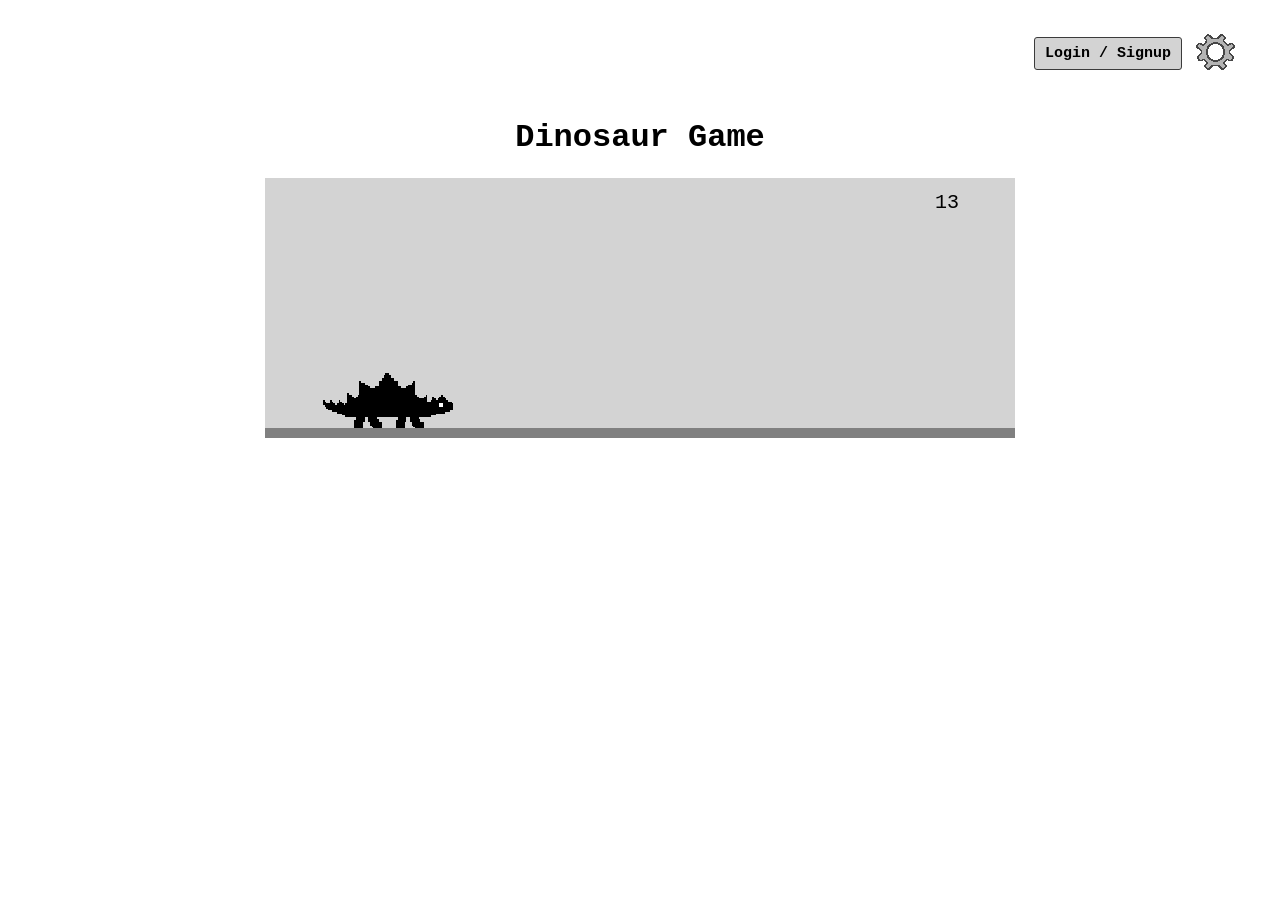
==== SampleCode/SpringBoot/src/main/resources/static/index.html @ 9973fd79 "Added Spring Boot backend for login/signup with MySQL" ====
<!DOCTYPE html>

<!--
Dinosaur Project
siteCreation.html
Will hold most information for the base site creation.
-->
<html lang="en">
    <head>
        <meta charset = "utf-8" />
        <meta name = "viewport" content = "width = device-width, initial-scale = 1.0">
        <title>Dinosaur Game</title>
        <script src="gameMechanics.js" defer></script>
        <script src="UserControl.js" defer></script>
        <link href = "gameAesthetics.css" type = "text/css" rel = "stylesheet">
    </head>

    <body>

    <!--
    Creating a header section to store user elements like login and settings
    -->
        <header>
            <!--Login and Signup-->
            <button class = "btn">Login / Signup</button>
            <div class = "black-wrapper">
                <div class="popup">
                    <button type = "button" class="close">x</button>
                    <h2>Wanna Save your progress? Become a member</h2>
                    <!-- Creating sign up section -->
                    <form id = "signupForm" class="contentSignUp">

                        <div class="row">
                            <label for="username">Username</label>
                            <input type="text" id="username" placeholder="Morty" required>
                        </div>
                        <div class="row">
                            <label for="email">Email</label>
                            <input type="email" id="email" placeholder="mort@gmail.com" required>
                        </div>
                        <div class="row">
                            <label for="password">Password</label>
                            <input type="password" id="password" placeholder="••••••••" required>
                        </div>
                        <button class="btn2">Submit</button>
                        <p>Already have an account?</p>
                        <button id = "signInPage">Sign in here</button>
                    </form>
                    <!-- Creating log in section(Wont show up until login button is clicked -->
                    <form id = "signinForm" class="contentSignIn" hidden>
                        <div class="row">
                            <label for="usernameChosen">Username or Email</label>
                            <input type="text" id="usernameChosen" placeholder="Enter username" required autocomplete="username">
                        </div>
                        <div class="row">
                            <label for="passwordChosen">Password</label>
                            <input type="password" id="passwordChosen" placeholder="••••••••" required autocomplete="current-password">
                        </div>
                        <button type = "submit" class = "btn2">Sign in</button>
                        <p>Need an account?</p>
                        <button type = "button" id = "signupPage">Sign up here</button>
                    </form>
                    <!--Adding success and error messages from the server -->
                    <p id = "authMessage" role = "status"></p>
                </div>
            </div>
            <!-- settings -->
            <button id = "settings" class = "settings-img">
                <img src ="PNGs/settings_cog.png" alt = "settings">
            </button>

            <div id = "settings-popup" class = "settings-popup">
                <h1>Settings</h1>
                <div class = "settings-row">
                    <button id = "achievements" class = "options">Achievements</button>
                    <button id = "highscores" class = "options">Highscores</button>
                    <button id = "character" class = "options">Character</button>
                    <button id = "background" class = "options">Background</button>
                </div>
                <button id = "close" class = close>x</button>
            </div>
        </header>


        <div class = container>
            <h1>Dinosaur Game</h1>
            <canvas id = "board"></canvas>
            <button id = "restart" style = "display: none; position: relative;">Play Again!</button>
        </div>
    </body>
</html>
---- SampleCode/SpringBoot/src/main/resources/static/gameAesthetics.css ----
/*
Dinosaur Project
gameAesthetics.css
Will hold most of the aesthetics that will be used for the site that holds the dinosaur game.
*/

/* bring canvas and text closer to middle of screen */
.container {
    display: flex;
    justify-content: center;
    flex-direction: column;
    align-items: center;
}

/* center and style main text */
body {
    font-family: "Courier New", monospace;
    text-align: center;
}

/* canvas the game will be visible in */
#board {
    background-color: lightgray;
    border-color: black;
    /* ground */
    border-bottom: 10px solid gray;
}


/*Moving the buttons inside header to be in the header RH section */
header {
    display: flex;
    justify-content: flex-end;   /* pushes everything to the right */
    align-items: center;
    padding: 10px 20px;
}

/* ------------- */
/* Sign up/login page */
/* ------------- */
.btn{
    border: 1px solid #3b3b3b;
    background-color: lightgray;
    color: black;
    padding: 7px 10px 7px 10px;
    border-radius: 3px;
    font-family: "Courier New", monospace;
    font-weight: bold;
    font-size: 15px;
    cursor: pointer;

}

.black-wrapper{
    display: none;
    position: fixed;
    left:0;
    right:0;
    top:0;
    width: 100%;
    height: 100%;
    align-items: center;
    justify-content: center;

}
.black-wrapper.open { display: flex; z-index: 11;}


/*popup window*/
.popup{
    width: 420px;
    height: auto;
    padding: 2rem;
    border-radius: 5px;
    background-color: white;
    outline: 1px solid black;
    font-family: "Courier New", monospace;
    position: relative;
    margin: 150px auto;
}

/*Moving the x space on the popup to the top right */
.popup .close{
    position: absolute;
    top:10px;
    right: 14px;
    font-family: "Courier New", monospace;
    font-size: 1.2rem;
    border-color: transparent;
    background: transparent;
    cursor: pointer;
}
/*Adding the header to the popup to be centered to the left*/
.popup h2{
    font-size: 1.5rem;
    text-transform: uppercase;
    text-align: left;
    margin: 0;
    padding: 12px 0 10px;
    color: black;
}
/*Adjusting the color of username and password sections*/
.popup label{
    display: block;
    width: 90px;
    margin: 0;
    font-size: 0.9rem;
    color: black;
    text-align: left;
}
/* Label + input rows */
.popup .row {
    display: flex;
    align-items: baseline;
    gap: 20px;
    margin-bottom: 18px;
}
/* Inputs: only a dotted underline */
.popup input[type="text"],
.popup input[type="password"],
.popup input[type="email"] {
    flex: 1;
    border: none;
    border-bottom: 2px dotted #000;
    outline: none;
    background: transparent;
    font-family: Georgia, serif;
    font-size: 1.3rem;
    color: #888;
    padding: 4px 2px;
    width: auto;
}
/*Adding a mini line for signup seperation*/
p,
.popup #signInPage,
.popup #signupPage{
    flex: 1;
    border: none;
    font-size: 0.75rem;
    padding-top: 5px;
}

/*creating some styling for the submit button*/
.popup .btn2{
    display: block;
    width:auto;
    margin: 10px auto 0;
    background: transparent;
    color: black;
    font-family: "Courier New", monospace;
    font-weight: bold;
    font-size: 1.2rem;
    padding: 10px 20px;
    border-radius: 5px;
    border-color: transparent;
    cursor: pointer;
}

/* ------------- */
/* settings page */
/* ------------- */

/* removes the default background of the button */
.settings-img {
    background: none;
    border: none;
    padding: 0;
    cursor: pointer;
}

/* makes the clickable area surrounding the png smaller */
.settings-img img {
    width: 100px;
    height: auto;
    display: block;
    margin: -15px;
}

/* sylizes settings popup window */
.settings-popup {
    position: fixed;
    top: 50%;
    left: 50%;
    transform: translate(-50%, -50%);
    width: 350px;
    height: 350px;
    background: white;
    outline: 1px solid black;
    font-family: "Courier New", monospace;
    border-radius: 5px;
    visibility: hidden;
    z-index: 10;
}

/* controls settings popup visbility */
.open-settings-popup {
    visibility: visible;
}

/* move x to top right */
.settings-popup .close {
    position: absolute;
    top: 10px;
    right: 11px;
    cursor: pointer;
    font-family: "Courier New", monospace;
    border-color: transparent;
    background: transparent;
    font-size: 1.2rem;
}

/* stylizes settings options */
.settings-popup .options {
    cursor: pointer;
    background: lightgray;
    border-radius: 5px;
    padding: 10px;
    font-family: "Courier New", monospace;
    font-size: large;
}

.settings-popup .settings-row {
    display: flex;
    flex-direction: column;
    align-items: center;
    gap: 15px;
    margin: 30px;
}

/* game over button*/

#restart {
    border: 2px solid black;
    background-color: lightgray;
    color: black;
    padding: 10px 30px;
    border-radius: 5px;
    font-family: "Courier New", monospace;
    font-weight: bold;
    font-size: 17px;
    cursor: pointer;
    margin: 20px;
    z-index: 1;
}

/* Showing the server messages for the inside of login/signup forms*/
.popup #authMessage{
    min-height:1.2em;
    font-size: 0.85rem;
    margin-top: 12px;
}
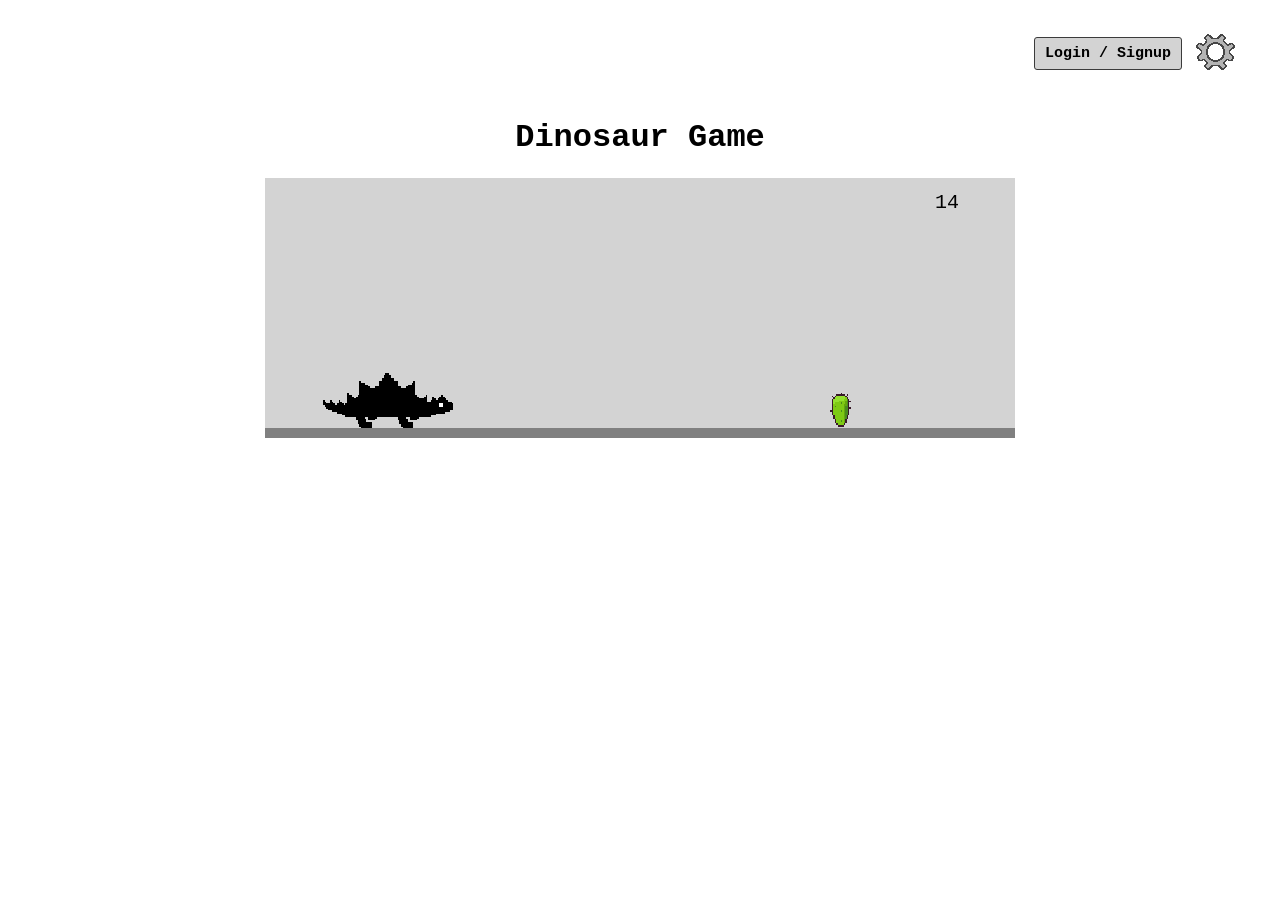
==== commit 875e1bff: "merging the updates made from main into the static folder in springboot folder" ====
--- a/SampleCode/SpringBoot/src/main/resources/static/index.html
+++ b/SampleCode/SpringBoot/src/main/resources/static/index.html
@@ -68,7 +68,6 @@
             <button id = "settings" class = "settings-img">
                 <img src ="PNGs/settings_cog.png" alt = "settings">
             </button>
-
             <div id = "settings-popup" class = "settings-popup">
                 <h1>Settings</h1>
                 <div class = "settings-row">
@@ -79,9 +78,32 @@
                 </div>
                 <button id = "close" class = close>x</button>
             </div>
+            <!--background popup-->
+            <div id = "bg-popup" class = "bg-popup">
+                <h1>Background</h1>
+                <div class = "bg-row">
+                    <button id = "music" class = "options">Music: OFF</button>
+                </div>
+                <button id = "back-bg" class = back><</button>
+                <button id = "close-bg" class = close>x</button>
+            </div>
+            <!--character popup-->
+            <div id = "character-popup" class = "settings-popup">
+                <h1>Characters</h1>
+                <button id = "back-button" class = "back-button"><</button>
+                <button id = "close-character" class = "close">x</button>
+                <!--character selection-->
+                <div class = dino-row>
+                    <button id = "steg" class = "dino">
+                        <img src = "PNGs/steg03.png" alt = "Steg">
+                    </button>
+                    <button id = "brach" class = "dino">
+                        <img src = "PNGs/brach.png" alt = "Brach">
+                    </button>
+                </div>
+            </div>
         </header>
-
-
+        <!--game over-->
         <div class = container>
             <h1>Dinosaur Game</h1>
             <canvas id = "board"></canvas>
--- a/SampleCode/SpringBoot/src/main/resources/static/gameAesthetics.css
+++ b/SampleCode/SpringBoot/src/main/resources/static/gameAesthetics.css
@@ -192,8 +192,8 @@
     z-index: 10;
 }
 
-/* controls settings popup visbility */
-.open-settings-popup {
+/* controls popup visbility */
+.open-popup {
     visibility: visible;
 }
 
@@ -219,6 +219,7 @@
     font-size: large;
 }
 
+/* displays buttons in a row */
 .settings-popup .settings-row {
     display: flex;
     flex-direction: column;
@@ -227,7 +228,120 @@
     margin: 30px;
 }
 
+/*background popup*/
+.bg-popup {
+    position: fixed;
+    top: 50%;
+    left: 50%;
+    transform: translate(-50%, -50%);
+    width: 350px;
+    height: 350px;
+    background: white;
+    outline: 1px solid black;
+    font-family: "Courier New", monospace;
+    border-radius: 5px;
+    visibility: hidden;
+    z-index: 10;
+}
+
+/*change visibility to seen when background is clicked*/
+.open-bg-popup {
+    visibility: visible;
+}
+
+/*move < to top left*/
+.bg-popup .back {
+    position: absolute;
+    top: 10px;
+    left: 11px;
+    cursor: pointer;
+    font-family: "Courier New", monospace;
+    border-color: transparent;
+    background: transparent;
+    font-size: 1.2rem;
+}
+
+/*move x to top right*/
+.bg-popup .close {
+    position: absolute;
+    top: 10px;
+    right: 11px;
+    cursor: pointer;
+    font-family: "Courier New", monospace;
+    border-color: transparent;
+    background: transparent;
+    font-size: 1.2rem;
+}
+
+
+/*button display*/
+.bg-popup .options {
+    cursor: pointer;
+    background: lightgray;
+    border-radius: 5px;
+    padding: 10px;
+    font-family: "Courier New", monospace;
+    font-size: large;
+}
+
+/*row display*/
+.bg-popup .bg-row {
+    display: flex;
+    flex-direction: column;
+    align-items: center;
+    gap: 15px;
+    margin: 30px;
+}
+
+/* character popup */
+
+/* back button stylization */
+.back-button {
+    position: absolute;
+    top: 23px;
+    left: 11px;
+    cursor: pointer;
+    font-family: "Courier New", monospace;
+    border-color: transparent;
+    background: transparent;
+    font-size: 1.2rem;
+}
+
+/* removes default background */
+.dino {
+    background: none;
+    border: none;
+    padding: 12px;
+    cursor: pointer;
+}
+
+/* sizes dino buttons */
+.dino img {
+    width: 120px;
+    height: auto;
+    margin: -18px;
+}
+
+/* changes the border for the selected dino */
+.select-dino {
+    border: aqua;
+    border-radius: 10px;
+    border-style: groove;
+}
+
+/* displays dinos in a row */
+.dino-row {
+    display: flex;
+    flex-direction: column;
+    align-items: center;
+    gap: 10px;
+    margin: 10px;
+    position: sticky;
+}
+
+/* --------------- */
 /* game over button*/
+/* --------------- */
 
 #restart {
     border: 2px solid black;
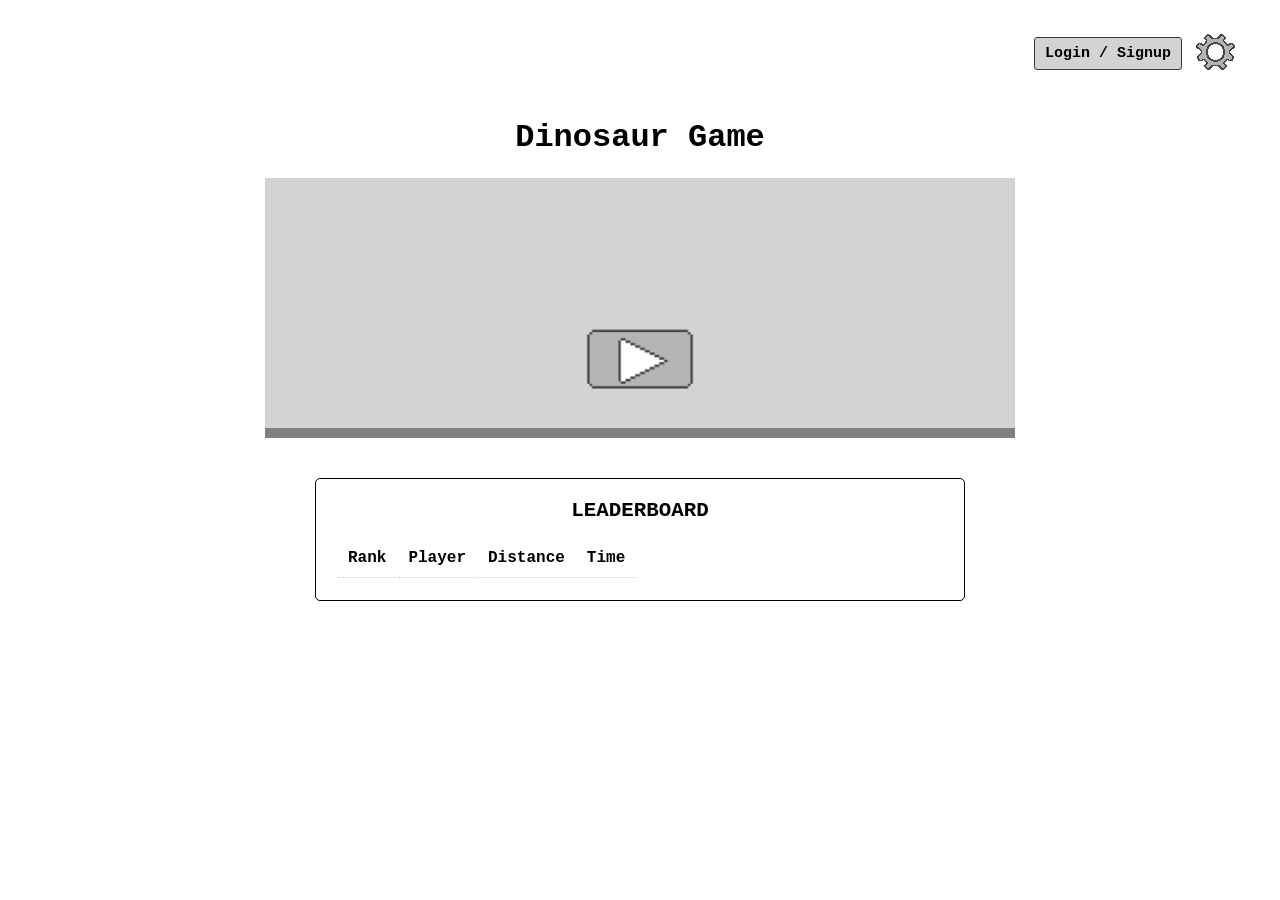
==== commit b03b2eb0: "added recent changes and stored into crrect file location" ====
--- a/SampleCode/SpringBoot/src/main/resources/static/index.html
+++ b/SampleCode/SpringBoot/src/main/resources/static/index.html
@@ -5,65 +5,65 @@
 siteCreation.html
 Will hold most information for the base site creation.
 -->
-<html lang="en">
-    <head>
-        <meta charset = "utf-8" />
-        <meta name = "viewport" content = "width = device-width, initial-scale = 1.0">
-        <title>Dinosaur Game</title>
-        <script src="gameMechanics.js" defer></script>
-        <script src="UserControl.js" defer></script>
-        <link href = "gameAesthetics.css" type = "text/css" rel = "stylesheet">
-    </head>
+<html lang="en" xmlns="http://www.w3.org/1999/html">
+<head>
+    <meta charset = "utf-8" />
+    <meta name = "viewport" content = "width = device-width, initial-scale = 1.0">
+    <title>Dinosaur Game</title>
+    <script src="gameMechanics.js" defer></script>
+    <script src="UserControl.js" defer></script>
+    <link href = "gameAesthetics.css" type = "text/css" rel = "stylesheet">
+</head>
 
-    <body>
+<body>
 
-    <!--
-    Creating a header section to store user elements like login and settings
-    -->
-        <header>
-            <!--Login and Signup-->
-            <button class = "btn">Login / Signup</button>
-            <div class = "black-wrapper">
-                <div class="popup">
-                    <button type = "button" class="close">x</button>
-                    <h2>Wanna Save your progress? Become a member</h2>
-                    <!-- Creating sign up section -->
-                    <form id = "signupForm" class="contentSignUp">
+<!--
+Creating a header section to store user elements like login and settings
+-->
+<header>
+    <!--Login and Signup-->
+    <button class = "btn">Login / Signup</button>
+    <div class = "black-wrapper">
+        <div class="popup">
+            <button type = "button" class="close">x</button>
+            <h2>Wanna Save your progress? Become a member</h2>
+            <!-- Creating sign up section -->
+            <form id = "signupForm" class="contentSignUp">
 
-                        <div class="row">
-                            <label for="username">Username</label>
-                            <input type="text" id="username" placeholder="Morty" required>
-                        </div>
-                        <div class="row">
-                            <label for="email">Email</label>
-                            <input type="email" id="email" placeholder="mort@gmail.com" required>
-                        </div>
-                        <div class="row">
-                            <label for="password">Password</label>
-                            <input type="password" id="password" placeholder="••••••••" required>
-                        </div>
-                        <button class="btn2">Submit</button>
-                        <p>Already have an account?</p>
-                        <button id = "signInPage">Sign in here</button>
-                    </form>
-                    <!-- Creating log in section(Wont show up until login button is clicked -->
-                    <form id = "signinForm" class="contentSignIn" hidden>
-                        <div class="row">
-                            <label for="usernameChosen">Username or Email</label>
-                            <input type="text" id="usernameChosen" placeholder="Enter username" required autocomplete="username">
-                        </div>
-                        <div class="row">
-                            <label for="passwordChosen">Password</label>
-                            <input type="password" id="passwordChosen" placeholder="••••••••" required autocomplete="current-password">
-                        </div>
-                        <button type = "submit" class = "btn2">Sign in</button>
-                        <p>Need an account?</p>
-                        <button type = "button" id = "signupPage">Sign up here</button>
-                    </form>
-                    <!--Adding success and error messages from the server -->
-                    <p id = "authMessage" role = "status"></p>
+                <div class="row">
+                    <label for="username">Username</label>
+                    <input type="text" id="username" placeholder="Morty" required>
                 </div>
-            </div>
+                <div class="row">
+                    <label for="email">Email</label>
+                    <input type="email" id="email" placeholder="mort@gmail.com" required>
+                </div>
+                <div class="row">
+                    <label for="password">Password</label>
+                    <input type="password" id="password" placeholder="••••••••" required>
+                </div>
+                <button class="btn2">Submit</button>
+                <p>Already have an account?</p>
+                <button id = "signInPage">Sign in here</button>
+            </form>
+            <!-- Creating log in section(Wont show up until login button is clicked -->
+            <form id = "signinForm" class="contentSignIn" hidden>
+                <div class="row">
+                    <label for="usernameChosen">Username or Email</label>
+                    <input type="text" id="usernameChosen" placeholder="Enter username" required autocomplete="username">
+                </div>
+                <div class="row">
+                    <label for="passwordChosen">Password</label>
+                    <input type="password" id="passwordChosen" placeholder="••••••••" required autocomplete="current-password">
+                </div>
+                <button type = "submit" class = "btn2">Sign in</button>
+                <p>Need an account?</p>
+                <button type = "button" id = "signupPage">Sign up here</button>
+            </form>
+            <!--Adding success and error messages from the server -->
+            <p id = "authMessage" role = "status"></p>
+        </div>
+    </div>
             <!-- settings -->
             <button id = "settings" class = "settings-img">
                 <img src ="PNGs/settings_cog.png" alt = "settings">
@@ -82,7 +82,7 @@
             <div id = "bg-popup" class = "bg-popup">
                 <h1>Background</h1>
                 <div class = "bg-row">
-                    <button id = "music" class = "options">Music: OFF</button>
+                    <button id = "music" class = "options">Music: ON</button>
                 </div>
                 <button id = "back-bg" class = back><</button>
                 <button id = "close-bg" class = close>x</button>
@@ -103,11 +103,38 @@
                 </div>
             </div>
         </header>
+
         <!--game over-->
         <div class = container>
             <h1>Dinosaur Game</h1>
             <canvas id = "board"></canvas>
             <button id = "restart" style = "display: none; position: relative;">Play Again!</button>
         </div>
-    </body>
+
+        <!--play button-->
+        <div class = "container">
+            <button id = "play" class = "play-button">
+                <img src = "PNGs/playButton.png" alt = "play">
+            </button>
+        </div>
+
+
+    <!--------Leaderboard------->
+<section id="lb-section" class="lb-container">
+    <h2>Leaderboard</h2>
+    <table>
+        <thead>
+        <tr>
+            <th>Rank</th>
+            <th>Player</th>
+            <th>Distance</th>
+            <th>Time</th>
+        </tr>
+        </thead>
+        <tbody id="lb-body">
+        <!-- Rows will appear here -->
+        </tbody>
+    </table>
+</section>
+</body>
 </html>
--- a/SampleCode/SpringBoot/src/main/resources/static/gameAesthetics.css
+++ b/SampleCode/SpringBoot/src/main/resources/static/gameAesthetics.css
@@ -36,7 +36,7 @@
 }
 
 /* ------------- */
-/* Sign up/login page */
+/* login page */
 /* ------------- */
 .btn{
     border: 1px solid #3b3b3b;
@@ -132,8 +132,7 @@
 }
 /*Adding a mini line for signup seperation*/
 p,
-.popup #signInPage,
-.popup #signupPage{
+.popup #signInPage{
     flex: 1;
     border: none;
     font-size: 0.75rem;
@@ -298,7 +297,7 @@
 /* back button stylization */
 .back-button {
     position: absolute;
-    top: 23px;
+    top: 10px;
     left: 11px;
     cursor: pointer;
     font-family: "Courier New", monospace;
@@ -350,16 +349,65 @@
     padding: 10px 30px;
     border-radius: 5px;
     font-family: "Courier New", monospace;
-    font-weight: bold;
     font-size: 17px;
     cursor: pointer;
     margin: 20px;
     z-index: 1;
 }
 
-/* Showing the server messages for the inside of login/signup forms*/
-.popup #authMessage{
-    min-height:1.2em;
-    font-size: 0.85rem;
-    margin-top: 12px;
+
+/*Leaderboard */
+.lb-container {
+    max-width: 650px;
+    margin: 40px auto 60px auto;
+    background: white;
+    border: 1px solid black;
+    border-radius: 5px;
+    padding: 20px;
+    font-family: "Courier New", monospace;
+    box-sizing: border-box;
+}
+
+.lb-container h2 {
+    font-size: 1.3rem;
+    text-transform: uppercase;
+    margin-top: 0;
+    margin-bottom: 15px;
+    text-align: center;
+}
+
+.lb table {
+    width: 150%;
+    border-collapse: collapse;
+    font-size: 0.95rem;
+}
+
+.lb-container th,
+.lb-container td {
+    padding: 10px;
+    text-align: center;
+    border-bottom: 1px dotted #ccc;
+}
+
+/* ----------------- */
+/* game start button */
+/* ----------------- */
+
+/* removes background of PNG and places
+the button in the middle of the canvas */
+.play-button {
+    background: none;
+    border: none;
+    padding: 12px;
+    cursor: pointer;
+    position: fixed;
+    top: 40%;
+    left: 50%;
+    transform: translate(-50%, -50%);
+}
+
+/* resizes the play button */
+.play-button img {
+    width: 120px;
+    height: auto;
 }
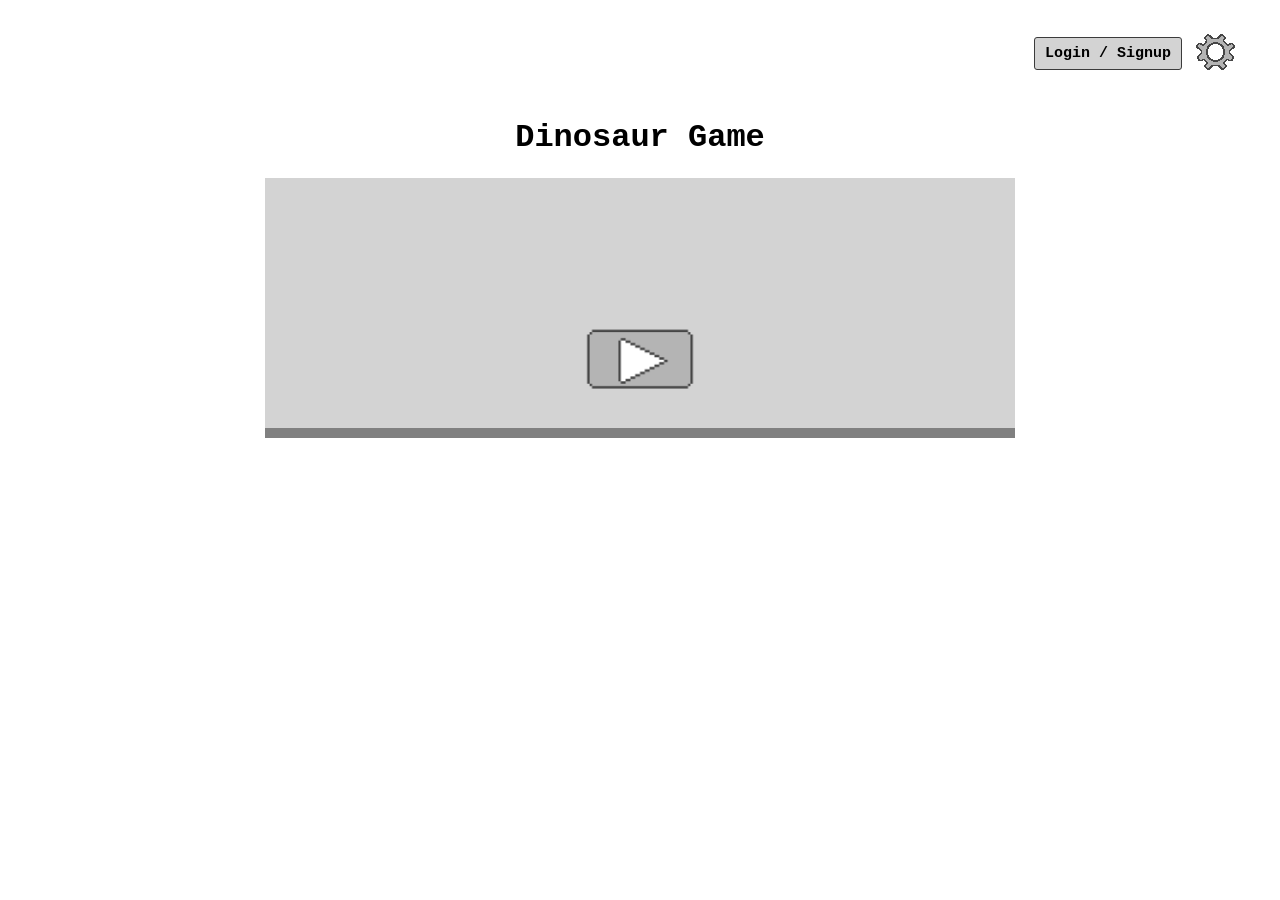
==== commit 188a9a5e: "leaderboard to highscores" ====
--- a/SampleCode/SpringBoot/src/main/resources/static/index.html
+++ b/SampleCode/SpringBoot/src/main/resources/static/index.html
@@ -78,6 +78,27 @@
                 </div>
                 <button id = "close" class = close>x</button>
             </div>
+            <!------high score popup-->
+           <div id = "hs-popup" class = "hs-popup" >
+             <h1> Leaderboard</h1>
+                 <section id="lb-section" class="lb-container">
+                    <table>
+                        <thead>
+                            <tr>
+                                <th>Rank</th>
+                                <th>Player</th>
+                                <th>Distance</th>
+                                <th>Time</th>
+                        </tr>
+                </thead>
+                <tbody id="lb-body">
+                <!-- Rows will appear here -->
+                </tbody>
+            </table>
+        </section>
+        <button id = "back-hs" class = back><</button>
+        <button id = "close-hs" class = close>x</button>
+    </div>
             <!--background popup-->
             <div id = "bg-popup" class = "bg-popup">
                 <h1>Background</h1>
@@ -118,23 +139,5 @@
             </button>
         </div>
 
-
-    <!--------Leaderboard------->
-<section id="lb-section" class="lb-container">
-    <h2>Leaderboard</h2>
-    <table>
-        <thead>
-        <tr>
-            <th>Rank</th>
-            <th>Player</th>
-            <th>Distance</th>
-            <th>Time</th>
-        </tr>
-        </thead>
-        <tbody id="lb-body">
-        <!-- Rows will appear here -->
-        </tbody>
-    </table>
-</section>
 </body>
 </html>
--- a/SampleCode/SpringBoot/src/main/resources/static/gameAesthetics.css
+++ b/SampleCode/SpringBoot/src/main/resources/static/gameAesthetics.css
@@ -357,6 +357,29 @@
 
 
 /*Leaderboard */
+
+/*high score popup*/
+.hs-popup {
+    position: fixed;
+    top: 50%;
+    left: 50%;
+    transform: translate(-50%, -50%);
+    width: 550px;
+    height: 350px;
+    background: white;
+    outline: 1px solid black;
+    font-family: "Courier New", monospace;
+    border-radius: 5px;
+    visibility: hidden;
+    z-index: 10;
+}
+
+/*change visibility to seen when background is clicked*/
+.open-hs-popup {
+    visibility: visible;
+}
+
+
 .lb-container {
     max-width: 650px;
     margin: 40px auto 60px auto;
@@ -389,6 +412,30 @@
     border-bottom: 1px dotted #ccc;
 }
 
+/*move < to top left*/
+.hs-popup .back {
+    position: absolute;
+    top: 10px;
+    left: 11px;
+    cursor: pointer;
+    font-family: "Courier New", monospace;
+    border-color: transparent;
+    background: transparent;
+    font-size: 1.2rem;
+}
+
+/*move x to top right*/
+.hs-popup .close {
+    position: absolute;
+    top: 10px;
+    right: 11px;
+    cursor: pointer;
+    font-family: "Courier New", monospace;
+    border-color: transparent;
+    background: transparent;
+    font-size: 1.2rem;
+}
+
 /* ----------------- */
 /* game start button */
 /* ----------------- */
